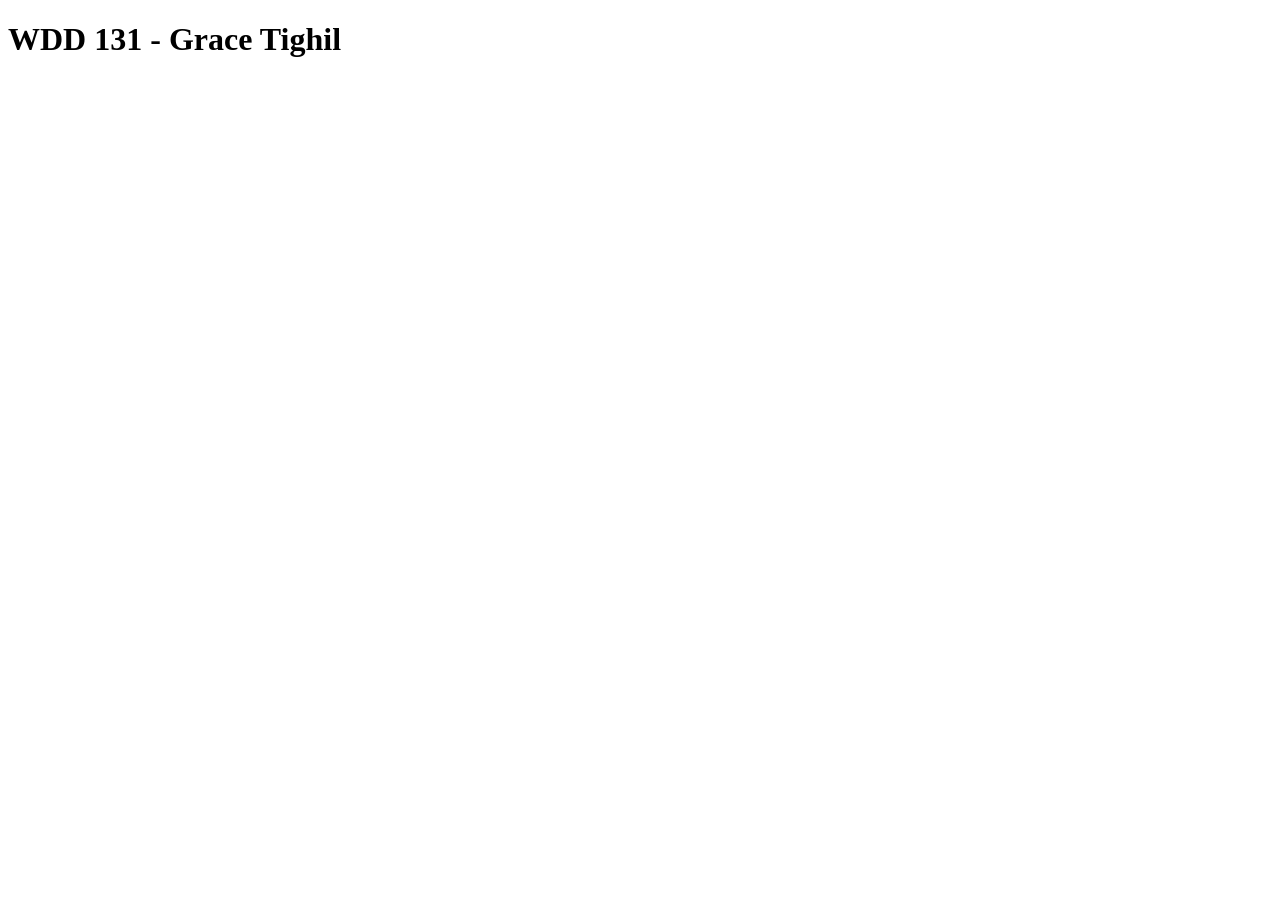
==== index.html @ fabbced3 "initial commit" ====
<!DOCTYPE html>
<html lang="en">
<head>
    <meta charset="UTF-8">
    <meta name="viewport" content="width=device-width, initial-scale=1.0">
    <title>WDD 131</title>
</head>
<body>
    <h1>WDD 131 - Grace Tighil</h1>
</body>
</html>
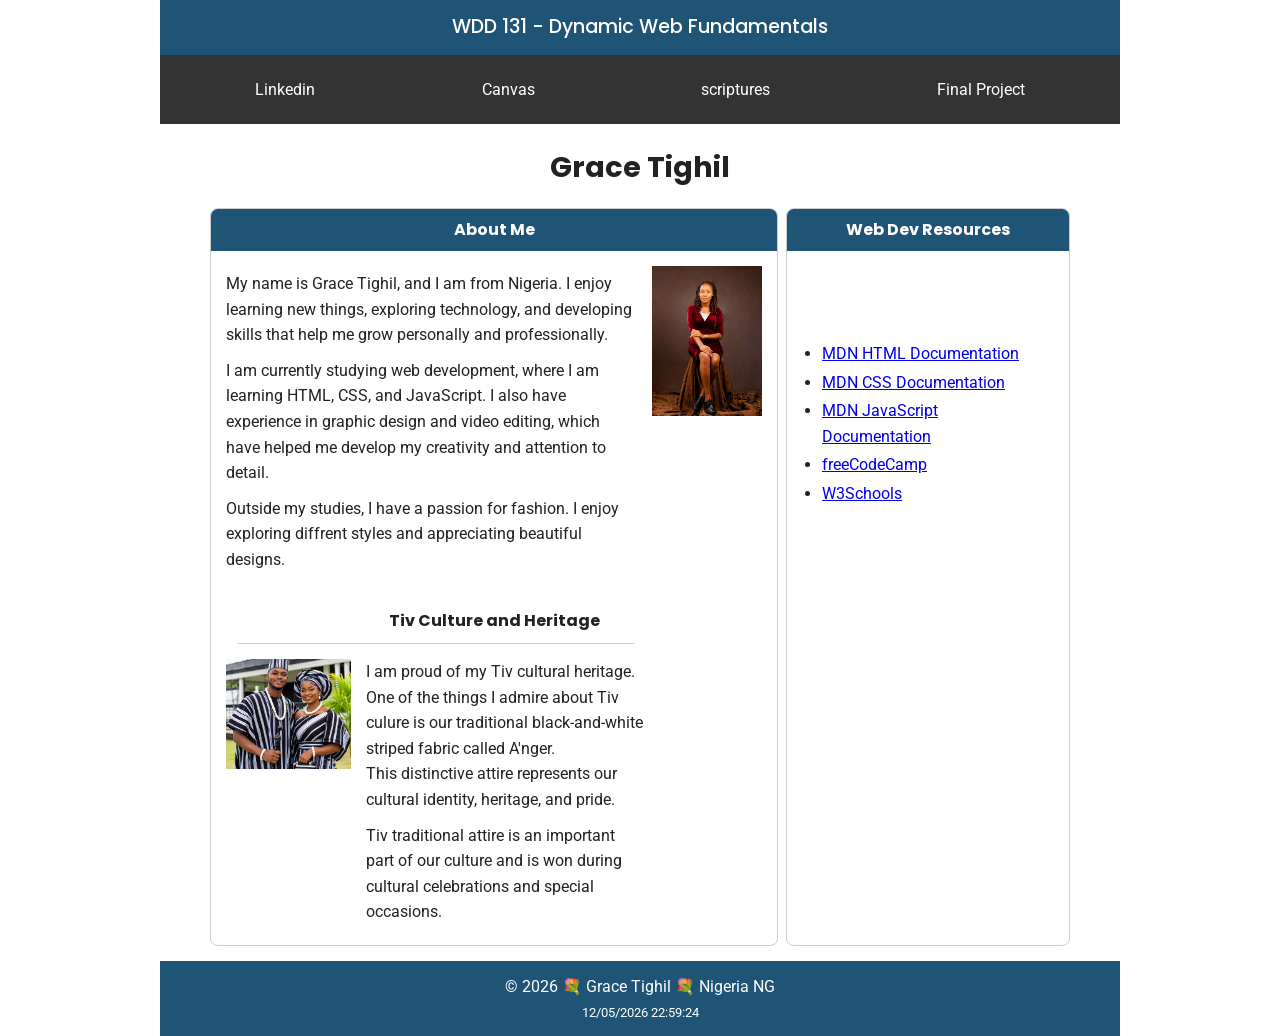
==== commit ea51f842: "update" ====
--- a/index.html
+++ b/index.html
@@ -3,9 +3,123 @@
 <head>
     <meta charset="UTF-8">
     <meta name="viewport" content="width=device-width, initial-scale=1.0">
-    <title>WDD 131</title>
+    <title>WDD 131 - Dynamic Web Fundamentals</title>
+    <link rel="stylesheet" href="styles/base.css">
+
+
+    <meta name="description" content="WDD 131 - Dynamic Web Fundamentals. Grace Tighil's home page featuring personal introduction, web development, fashion, Tiv culture, Nigeria heritage, and learning resources.">
+    <meta name="author" content="Grace Tighil">
+    
+    <script src="scripts/getdates.js" defer></script>
+
+<link rel="preconnect" href="https://fonts.googleapis.com">
+<link rel="preconnect" href="https://fonts.gstatic.com" crossorigin>
+<link href="https://fonts.googleapis.com/css2?family=Poppins:wght@400;500;700&family=Roboto:ital,wght@0,100..900;1,100..900&display=swap" rel="stylesheet">
 </head>
+
 <body>
-    <h1>WDD 131 - Grace Tighil</h1>
+
+    <header>
+        <span id="course-title">WDD 131 - Dynamic Web Fundamentals</span>
+        <nav>
+            <a href="https://www.linkedin.com/in/grace-tighil-5a691326a">Linkedin</a>
+            <a href="https://byupw.instructure.com/">Canvas</a>
+            <a href="https://www.churchofjesuschrist.org/study/scriptures">scriptures</a>
+            <a href="#">Final Project</a>
+        </nav>
+    </header>
+    <main>
+        <h1>Grace Tighil</h1>
+
+        <section class="card">
+            <h2>About Me</h2>
+
+            <div class="about-intro">
+                <div>
+                    <p>My name is Grace Tighil, and I am from Nigeria. I enjoy learning new things, exploring technology, and 
+                developing skills that help me grow personally and professionally.
+                    </p>
+
+                    <p>I am currently studying web development, where I am learning HTML, CSS, and JavaScript. 
+                I also have experience in graphic design and video editing, which have helped me develop my creativity and attention to detail.
+                    </p>
+
+                    <p>Outside my studies, I have a passion for fashion. I enjoy exploring diffrent styles and appreciating beautiful designs.</p>
+                </div>
+
+                 <img src="image/grace.jpg" alt="Grace Tighil">
+            </div>
+
+            
+            <h3 style="text-align: center;">Tiv Culture and Heritage</h3>
+            <hr>
+
+            <div class="culture-info">
+                <img src="image/tiv-attire.jpg"
+                alt="People wearing traditional Tiv black-and-white A'nger attire">
+
+                <div>
+                     <p>I am proud of my Tiv cultural heritage. <br>One of the
+                    things I admire about Tiv <br>culure is our traditional
+                    black-and-white <br>striped fabric called A'nger. <br> 
+                    This distinctive attire represents our <br>cultural 
+                    identity, heritage, and pride.
+                 </p>
+
+                 <p>
+                    Tiv traditional attire is an important <br>part of our
+                    culture and is won during <br>cultural celebrations 
+                    and special <br>occasions.
+                 </p>
+
+                </div>
+            </div>
+
+        </section>
+
+        <section class="card">
+            <h2>Web Dev Resources</h2>
+
+            <ul>
+                <li>
+                    <a href="https://developer.mozilla.org/en-US/docs/Web/HTML">
+                        MDN HTML Documentation
+                    </a>
+                </li>
+
+                <li>
+                    <a href="https://developer.mozilla.org/en-US/docs/Web/CSS">
+                        MDN CSS Documentation
+                    </a>
+                </li>
+
+                <li>
+                    <a href="https://developer.mozilla.org/en-US/docs/Web/JavaScript">
+                        MDN JavaScript Documentation
+                    </a>
+                </li>
+
+                <li>
+                    <a href="https://www.freecodecamp.org/">
+                        freeCodeCamp
+                    </a>
+                </li>
+
+                <li>
+                    <a href="https://www.w3schools.com/">
+                        W3Schools
+                    </a>
+                </li>
+            </ul>
+        </section>
+    </main>
+
+    <footer>
+        <p>
+            &copy; <span id="currentyear"></span> 💐 Grace Tighil 💐 Nigeria NG
+        </p>
+
+        <p id="lastModified"></p>
+    </footer>
 </body>
-</html>
+</html>
--- a/styles/base.css
+++ b/styles/base.css
@@ -0,0 +1,260 @@
+/* General page styles */
+* {
+    box-sizing: border-box;
+}
+
+body {
+    margin: 0;
+     font-family: "Roboto", sans-serif;
+    font-weight: 400;
+    line-height: 1.6;
+    background-color: #ffffff;
+    color: #222222
+}
+
+/* Heading styles */
+h1, 
+h2,
+h3{
+    font-family: "Poppins", sans-serif;
+    font-weight: 700;
+}
+
+h3.center-heading {
+    text-align: center;
+    width: 100%;
+    margin: 20px auto;
+}
+
+/* Header */
+header {
+    max-width: 960px;
+    margin: 0 auto
+}
+
+
+header span {
+    display: block;
+    text-align: center;
+    padding: 12px;
+    color: white;
+    background-color: #205477;
+    font-family: "Poppins", sans-serif;
+    font-size: 1.2rem;
+    font-weight: 500;
+}
+
+/* Navigation menu */
+nav {
+    display: flex;
+    justify-content: space-around;
+    align-items: center;
+    background-color: #333333;
+    padding: 12px;
+}
+
+/* Navigation links */
+nav a {
+    color: white;
+    text-decoration: none;
+    padding: 10px;
+    transition: color 0.2s ease, background-color 0.2s ease;
+}
+
+/* Navigation hover effect */
+nav a:hover {
+    color: #FFD700;
+    background-color: #205477;
+}
+
+/* Main Content */
+main {
+    max-width: 890px;
+    margin: 0 auto;
+    padding: 15px;
+    display: grid;
+    grid-template-columns: 2fr 1fr;
+    gap: 8px;
+    align-items: stretch;
+}
+
+/* Main heading */
+main h1 {
+    grid-column: 1 / -1;
+    text-align: center;
+    margin: 5px 0 10px;
+    font-size: 1.8rem;
+}
+
+/* Card styles */
+.card {
+    border: 1px solid #cccccc;
+    border-radius: 8px;
+    overflow: hidden;
+    min-height: 390px;
+}
+
+/* Card heading */
+.card h2 {
+    background-color: #205477;
+    color: white;
+    text-align: center;
+    font-size: 1rem;
+    padding: 8px;
+    margin: 0;
+}
+
+/* About introduction */
+.about-intro {
+    display: grid;
+    grid-template-columns: 1fr 110px;
+    gap: 15px;
+    padding: 15px;
+    align-items: start;
+}
+
+.about-intro p {
+    margin-top: 5px;
+    margin-bottom: 10px;
+}
+
+.about-intro img {
+    width: 110px;
+    height: 150px;
+    object-fit: cover;
+}
+
+/* Culture heading */
+.card h3 {
+    text-align: center;
+    font-size: 1rem;
+    width: 100%;
+    margin: 10px 0;
+    padding: 0;
+}
+
+/* Culture Divider */
+.card hr {
+    border: 0;
+    border-top: 1px solid #cccccc;
+    width: calc(100% - 170px);
+    margin: 0 0 5px 27px;
+    
+}
+
+
+/* Culture Section */
+.culture-info {
+    display: grid;
+    grid-template-columns: 125px 1fr;
+    gap: 15px;
+    padding: 10px 15px;
+    align-items: start;
+}
+
+.culture-info img {
+    width: 125px;
+    height: 110px;
+    object-fit: cover;
+}
+
+.culture-info p {
+    margin: 0 0 10px;
+}
+
+
+
+
+/* Web Development Resources */
+.card ul {
+    padding: 15px 35px;
+    margin-top: 75px;
+}
+
+.card ul li {
+    margin-bottom: 3px;
+}
+
+.card ul a {
+    color: #0000ee;
+}
+
+/* Footer */
+footer {
+    max-width: 960px;
+    margin: 0 auto;
+    background-color: #205477;
+    color: white;
+    text-align: center;
+    padding: 10px;
+}
+
+footer p {
+    margin: 3px;
+}
+
+#lastModified {
+    color: #ffffff;
+    font-size: 0.8rem;
+}
+
+/* Mobile Responsiveness */
+@media screen and (max-width: 650px) {
+
+    main {
+        grid-template-columns: 1fr;
+    }
+
+    main h1 {
+        grid-column: 1;
+    }
+
+    .card {
+        min-height: auto;
+    }
+
+    .about-intro {
+        grid-template-columns: 1fr 100px;
+    }
+
+    .about-intro img {
+        width: 100px;
+        height: 130px;
+    }
+
+    .culture-info {
+        grid-template-columns: 110px 1fr;
+    }
+
+    .culture-info img {
+        width: 110px;
+        height: 100px;
+    }
+
+    .card h3 {
+        width: calc(100% - 125px);
+        margin-left: 110px;
+        
+    }
+
+    .card hr {
+        width: calc(100% - 135px);
+        margin-left: 15px;
+    }
+
+    
+
+    .card ul {
+        margin-top: 15px;
+    }
+
+    nav {
+        flex-wrap: wrap;
+        gap: 5px;
+    }
+
+    footer {
+        margin: 0 10px;
+    }
+    
+}
